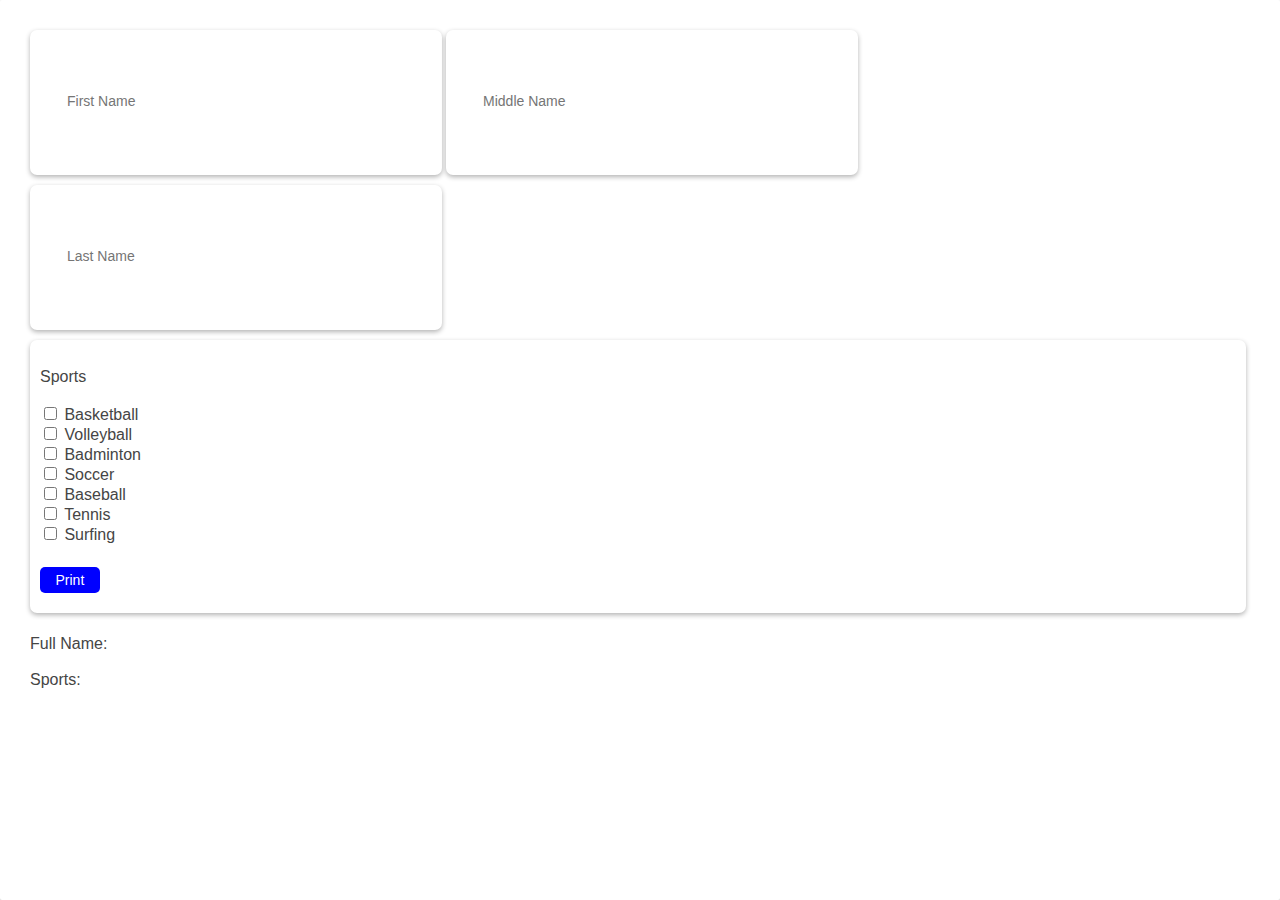
==== index.html @ cd535d95 "initial" ====
<!DOCTYPE html>
<html>
  <head>
    <meta charset="utf-8">
    <title>User Info</title>
    <link rel="stylesheet" href="style.css">
  </head>
  <body>
    <div class="container">
      <form id="user-name">
        <div class="form-control">
          <input type="text" id="fname" placeholder="First Name">
        </div>
        <div class="form-control">
          <input type="text" id="mname" placeholder="Middle Name">
        </div>
        <div class="form-control">
          <input type="text" id="lname" placeholder="Last Name">
        </div>
        <div class="form-sports">
          <br>
          <label for="sports">Sports</label><br><br>
          <label>
          <input type="checkbox" name="sports[]" value="Basketball"> Basketball</label><br>
          <label>
          <input type="checkbox" name="sports[]" value="Volleyball"> Volleyball</label><br>
          <label>
          <input type="checkbox" name="sports[]" value="Badminton"> Badminton</label><br>
          <label>
          <input type="checkbox" name="sports[]" value="Soccer"> Soccer</label><br>
          <label>
          <input type="checkbox" name="sports[]" value="Baseball"> Baseball</label><br>
          <label>
          <input type="checkbox" name="sports[]" value="Tennis"> Tennis</label><br>
          <label>
          <input type="checkbox" name="sports[]" value="Surfing"> Surfing</label><br><br>
          <!-- <input type="submit" value="Print"> -->
          <button onclick="checkresult()">Print</button>
        </div>
      </form>
      <div id="output">
        <br><span>Full Name:</span><br><br>
        <span>Sports:</span>
      </div>
    </div>
    <script src="script.js"></script>
  </body>
</html>
---- style.css ----
body {
	font-family: "Roboto", sans-serif;
	color: #454545;
	display: flex;
	min-height: 100vh;
	margin: 0;
}
.container {
	background-color: #fff;
	border-radius: 2px;
	box-shadow: 0 2px 5px rgba(0, 0, 0, 0.3);
	padding: 30px;
}

.form-control {
	background-color: #fff;
	border-radius: 7px;
	box-shadow: 0 2px 5px rgba(0, 0, 0, 0.3);
	overflow: hidden;
	width: 425px;
	max-width: 28%;
	padding: 35px;
    margin-bottom: 10px;
    display: inline-flex;
}

.form-control input {
	border: 0;
	border-radius: 3px;
	display: block;
	font-family: inherit;
	font-size: 14px;
	width: 98%;
	margin: 0 0 3px;
    height: 70px;
}

.form-sports {
    background-color: #fff;
	border-radius: 7px;
	box-shadow: 0 2px 5px rgba(0, 0, 0, 0.3);
	overflow: hidden;
	width: 98%;
	max-width: 105%;
	padding: 10px;
	margin: auto;
    display: inline-block;
}

.form-sports > sports {
    font-weight: bold;
}

form button {
        background-color:  blue;
        border: 0;
        border-radius: 5px;
        color: #fff;
        display: block;
        font-family: inherit;
        font-size: 14px;
        padding: 5px;
        margin-top: 5px;
        margin-bottom: 10px;
        width: 5%;
}
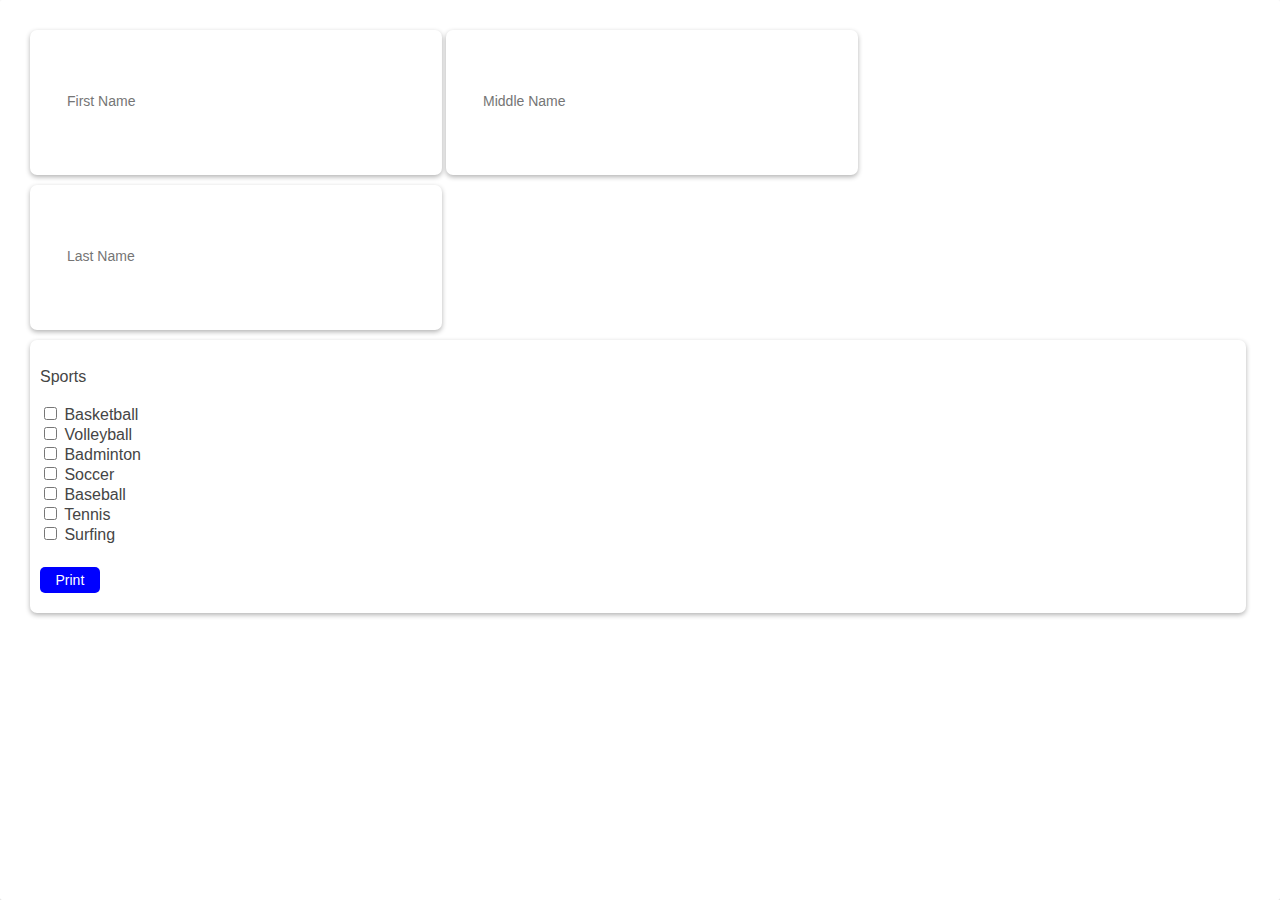
==== commit f3dbf965: "Update index.html" ====
--- a/index.html
+++ b/index.html
@@ -1,3 +1,4 @@
+<!-- CHEAT SHEET: ! -->
 <!DOCTYPE html>
 <html>
   <head>
@@ -6,8 +7,9 @@
     <link rel="stylesheet" href="style.css">
   </head>
   <body>
+    <!-- !-- CHEAT SHEET: .title, #header, form#search.form, inp, script -->
     <div class="container">
-      <form id="user-name">
+      <form id="users-name">
         <div class="form-control">
           <input type="text" id="fname" placeholder="First Name">
         </div>
@@ -34,15 +36,12 @@
           <input type="checkbox" name="sports[]" value="Tennis"> Tennis</label><br>
           <label>
           <input type="checkbox" name="sports[]" value="Surfing"> Surfing</label><br><br>
-          <!-- <input type="submit" value="Print"> -->
-          <button onclick="checkresult()">Print</button>
+          <button onclick="printUsersInfo()">Print</button>
         </div>
       </form>
       <div id="output">
-        <br><span>Full Name:</span><br><br>
-        <span>Sports:</span>
       </div>
     </div>
     <script src="script.js"></script>
   </body>
-</html>+</html>
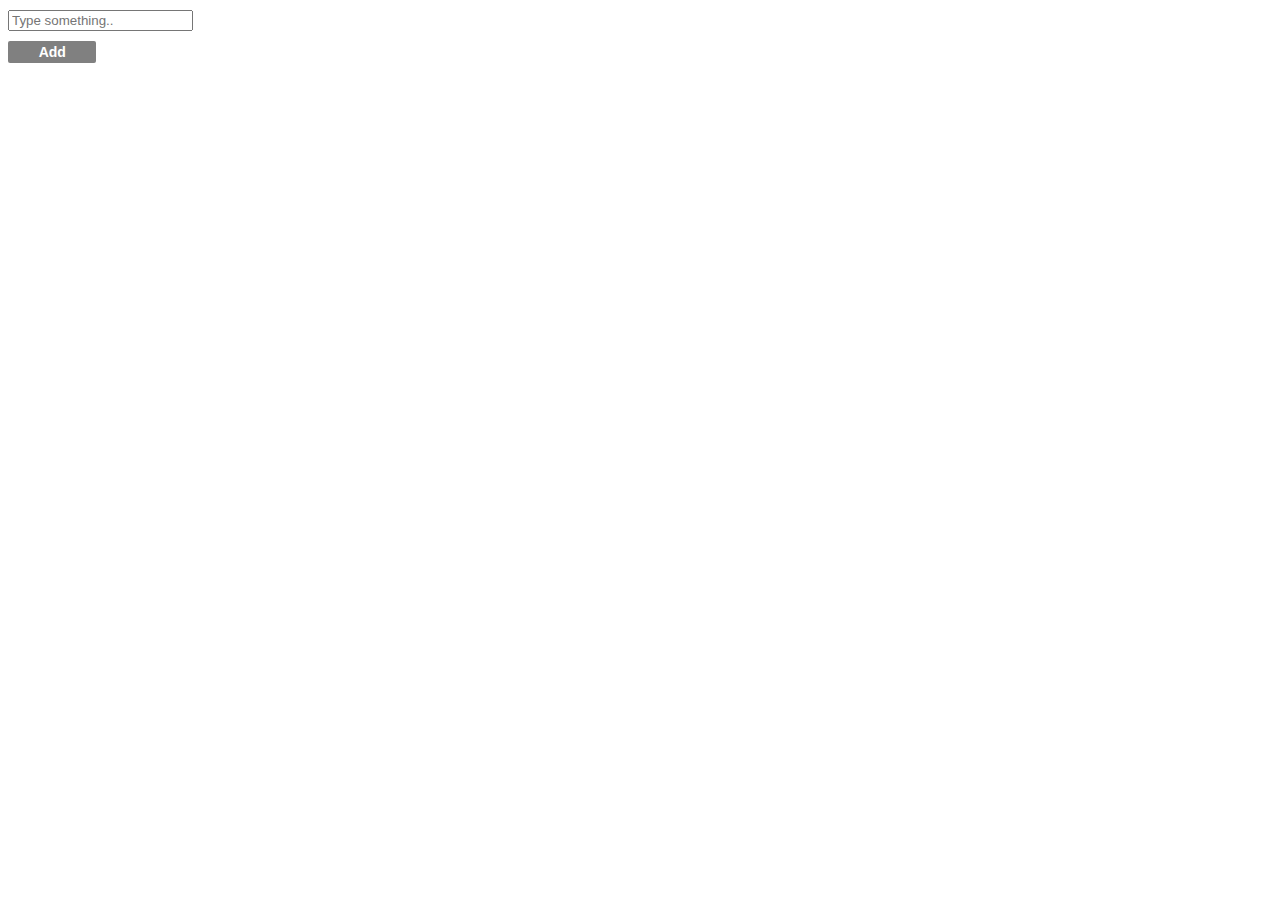
==== commit 6e5fb385: "initial" ====
--- a/index.html
+++ b/index.html
@@ -1,47 +1,18 @@
-<!-- CHEAT SHEET: ! -->
 <!DOCTYPE html>
-<html>
-  <head>
-    <meta charset="utf-8">
-    <title>User Info</title>
+<html lang="en">
+<head>
+    <meta charset="UTF-8">
+    <meta http-equiv="X-UA-Compatible" content="IE=edge">
+    <meta name="viewport" content="width=device-width, initial-scale=1.0">
+    <title>appendChild</title>
     <link rel="stylesheet" href="style.css">
-  </head>
-  <body>
-    <!-- !-- CHEAT SHEET: .title, #header, form#search.form, inp, script -->
-    <div class="container">
-      <form id="users-name">
-        <div class="form-control">
-          <input type="text" id="fname" placeholder="First Name">
-        </div>
-        <div class="form-control">
-          <input type="text" id="mname" placeholder="Middle Name">
-        </div>
-        <div class="form-control">
-          <input type="text" id="lname" placeholder="Last Name">
-        </div>
-        <div class="form-sports">
-          <br>
-          <label for="sports">Sports</label><br><br>
-          <label>
-          <input type="checkbox" name="sports[]" value="Basketball"> Basketball</label><br>
-          <label>
-          <input type="checkbox" name="sports[]" value="Volleyball"> Volleyball</label><br>
-          <label>
-          <input type="checkbox" name="sports[]" value="Badminton"> Badminton</label><br>
-          <label>
-          <input type="checkbox" name="sports[]" value="Soccer"> Soccer</label><br>
-          <label>
-          <input type="checkbox" name="sports[]" value="Baseball"> Baseball</label><br>
-          <label>
-          <input type="checkbox" name="sports[]" value="Tennis"> Tennis</label><br>
-          <label>
-          <input type="checkbox" name="sports[]" value="Surfing"> Surfing</label><br><br>
-          <button onclick="printUsersInfo()">Print</button>
-        </div>
-      </form>
-      <div id="output">
-      </div>
+</head>
+<body>
+    
+    <div id="append">
+      <input type="text" placeholder="Type something..">
     </div>
-    <script src="script.js"></script>
-  </body>
-</html>
+    <button id="addButton">Add</button>
+</body>
+<script src="script.js"></script>
+</html>--- a/style.css
+++ b/style.css
@@ -1,66 +1,17 @@
-body {
-	font-family: "Roboto", sans-serif;
-	color: #454545;
-	display: flex;
-	min-height: 100vh;
-	margin: 0;
-}
-.container {
-	background-color: #fff;
-	border-radius: 2px;
-	box-shadow: 0 2px 5px rgba(0, 0, 0, 0.3);
-	padding: 30px;
+#addButton {
+    background-color: gray;
+	color: white;
+	display: block;
+	font-size: 14px;
+	padding: 3px;
+	margin-top: 10px;
+	width: 7%;
+    font-weight: bold;
+    border: 0;
+    border-radius: 2px;
 }
 
-.form-control {
-	background-color: #fff;
-	border-radius: 7px;
-	box-shadow: 0 2px 5px rgba(0, 0, 0, 0.3);
-	overflow: hidden;
-	width: 425px;
-	max-width: 28%;
-	padding: 35px;
-    margin-bottom: 10px;
-    display: inline-flex;
-}
-
-.form-control input {
-	border: 0;
-	border-radius: 3px;
-	display: block;
-	font-family: inherit;
-	font-size: 14px;
-	width: 98%;
-	margin: 0 0 3px;
-    height: 70px;
-}
-
-.form-sports {
-    background-color: #fff;
-	border-radius: 7px;
-	box-shadow: 0 2px 5px rgba(0, 0, 0, 0.3);
-	overflow: hidden;
-	width: 98%;
-	max-width: 105%;
-	padding: 10px;
-	margin: auto;
-    display: inline-block;
-}
-
-.form-sports > sports {
-    font-weight: bold;
-}
-
-form button {
-        background-color:  blue;
-        border: 0;
-        border-radius: 5px;
-        color: #fff;
-        display: block;
-        font-family: inherit;
-        font-size: 14px;
-        padding: 5px;
-        margin-top: 5px;
-        margin-bottom: 10px;
-        width: 5%;
-}
+#append {
+    margin-top: 10px;
+    border-radius: 20px;
+}